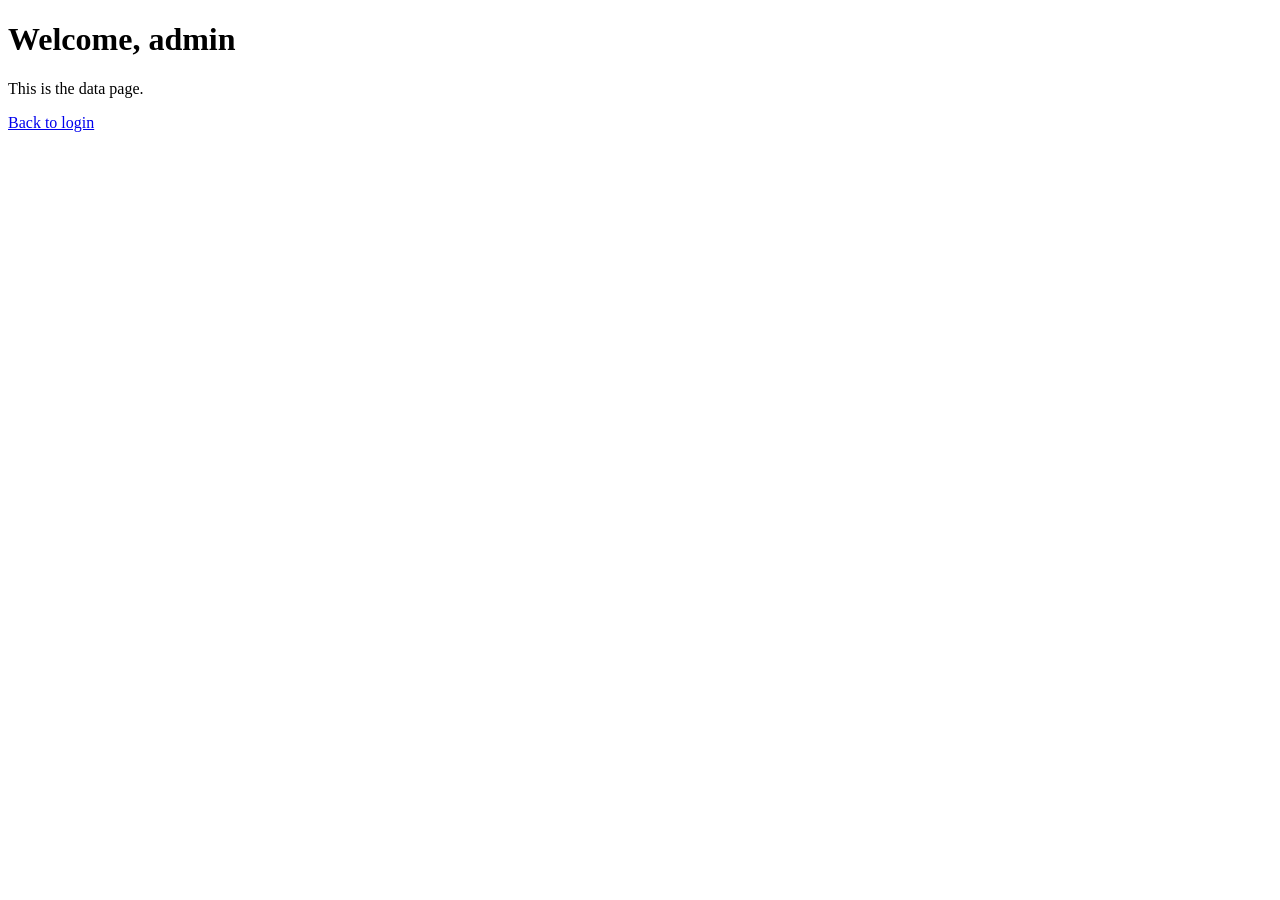
==== templates/data.html @ 6bbce8dc "Add files via upload" ====
<!DOCTYPE html>
<html lang="en">
<head>
  <meta charset="utf-8">
  <meta name="viewport" content="width=device-width, initial-scale=1">
  <title>Data</title>
  <link rel="stylesheet" href="{{ url_for('static', filename='styles.css') }}">
</head>
<body>
  <div class="container">
    <h1>Welcome, admin</h1>
    <p>This is the data page.</p>
    <a href="/">Back to login</a>
  </div>
</body>
</html>
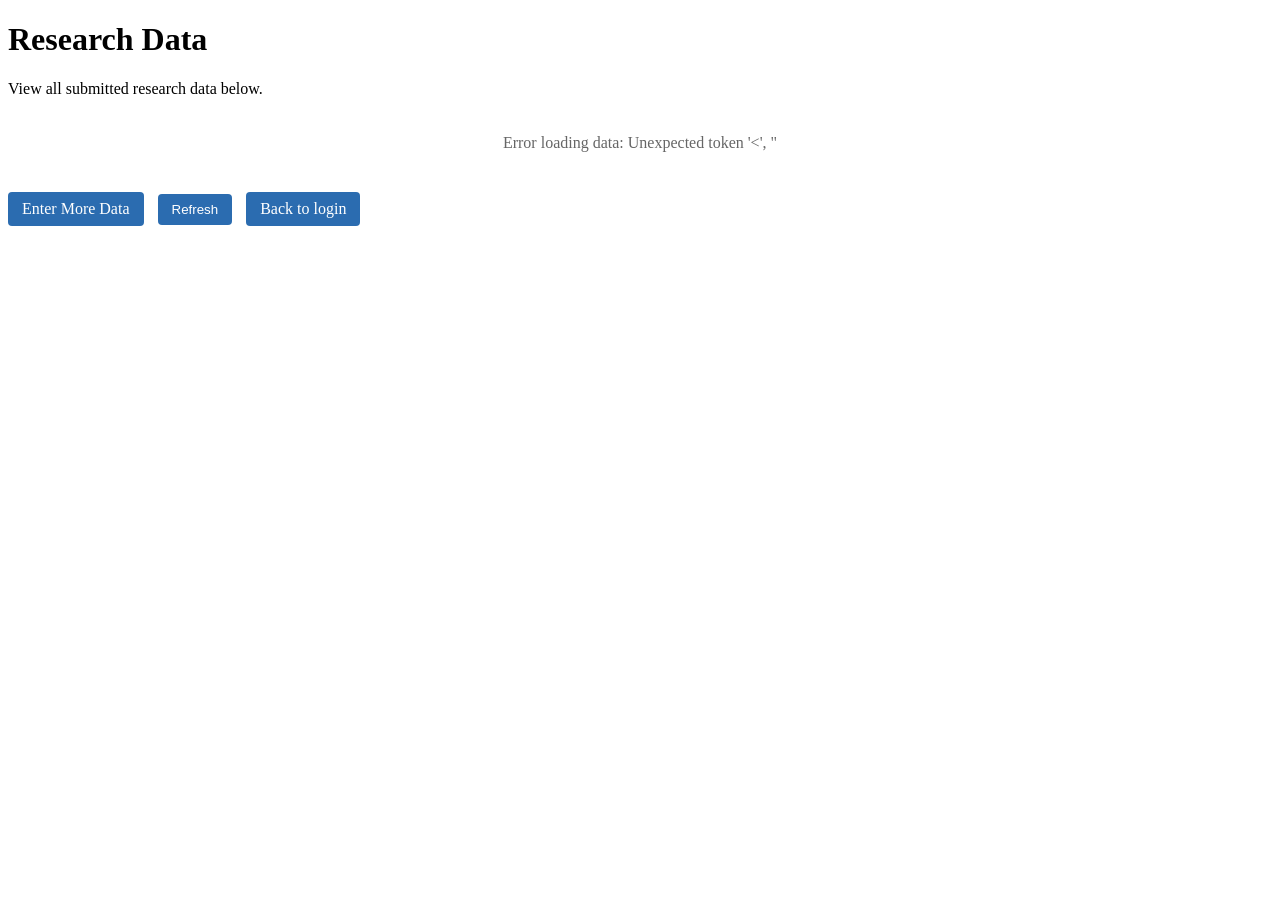
==== commit 9a2a0854: "Added text entry/data table without Supabase No Supabase yet, but configured so that one can enter d" ====
--- a/templates/data.html
+++ b/templates/data.html
@@ -5,12 +5,135 @@
   <meta name="viewport" content="width=device-width, initial-scale=1">
   <title>Data</title>
   <link rel="stylesheet" href="{{ url_for('static', filename='styles.css') }}">
+  <style>
+    table {
+      width: 100%;
+      border-collapse: collapse;
+      margin-top: 20px;
+    }
+    th {
+      background: #2b6cb0;
+      color: #fff;
+      padding: 12px;
+      text-align: left;
+      font-weight: bold;
+    }
+    td {
+      padding: 12px;
+      border-bottom: 1px solid #ddd;
+    }
+    tr:hover {
+      background: #f5f5f5;
+    }
+    .button-group {
+      margin-top: 20px;
+    }
+    .button-group a, .button-group button {
+      margin-right: 10px;
+      padding: 8px 14px;
+      background: #2b6cb0;
+      color: #fff;
+      text-decoration: none;
+      border: none;
+      border-radius: 4px;
+      cursor: pointer;
+      display: inline-block;
+    }
+    .button-group a:hover, .button-group button:hover {
+      background: #234f86;
+    }
+    .empty-state {
+      text-align: center;
+      padding: 40px 20px;
+      color: #999;
+    }
+    .loading {
+      text-align: center;
+      padding: 20px;
+      color: #666;
+    }
+  </style>
 </head>
 <body>
   <div class="container">
-    <h1>Welcome, admin</h1>
-    <p>This is the data page.</p>
-    <a href="/">Back to login</a>
+    <h1>Research Data</h1>
+    <p>View all submitted research data below.</p>
+    
+    <div id="loading" class="loading">Loading data...</div>
+    <div id="dataContainer" style="display: none;">
+      <table id="dataTable">
+        <thead>
+          <tr>
+            <th>Timestamp</th>
+            <th>Heart Rate (BPM)</th>
+            <th>Test Score</th>
+          </tr>
+        </thead>
+        <tbody id="dataBody">
+        </tbody>
+      </table>
+    </div>
+    <div id="emptyState" class="empty-state" style="display: none;">
+      <p>No data available yet. <a href="/enter_data.html">Enter some data</a> to get started.</p>
+    </div>
+    
+    <div class="button-group">
+      <a href="/enter_data.html">Enter More Data</a>
+      <button onclick="refreshData()">Refresh</button>
+      <a href="/">Back to login</a>
+    </div>
   </div>
+
+  <script>
+    // Fetch and display data
+    async function loadData() {
+      try {
+        const response = await fetch('/api/get_data');
+        const result = await response.json();
+        
+        const loadingDiv = document.getElementById('loading');
+        const dataContainer = document.getElementById('dataContainer');
+        const emptyState = document.getElementById('emptyState');
+        const dataBody = document.getElementById('dataBody');
+        
+        loadingDiv.style.display = 'none';
+        
+        if (result.data && result.data.length > 0) {
+          dataContainer.style.display = 'block';
+          emptyState.style.display = 'none';
+          
+          // Clear existing rows
+          dataBody.innerHTML = '';
+          
+          // Add data rows
+          result.data.forEach(item => {
+            const row = document.createElement('tr');
+            const timestamp = new Date(item.timestamp).toLocaleString();
+            row.innerHTML = `
+              <td>${timestamp}</td>
+              <td>${item.heartRate}</td>
+              <td>${item.testScore}</td>
+            `;
+            dataBody.appendChild(row);
+          });
+        } else {
+          dataContainer.style.display = 'none';
+          emptyState.style.display = 'block';
+        }
+      } catch (error) {
+        document.getElementById('loading').innerHTML = '<div class="error">Error loading data: ' + error.message + '</div>';
+      }
+    }
+    
+    function refreshData() {
+      document.getElementById('loading').style.display = 'block';
+      document.getElementById('dataContainer').style.display = 'none';
+      document.getElementById('emptyState').style.display = 'none';
+      loadData();
+    }
+    
+    // Load data when page loads
+    loadData();
+  </script>
 </body>
 </html>
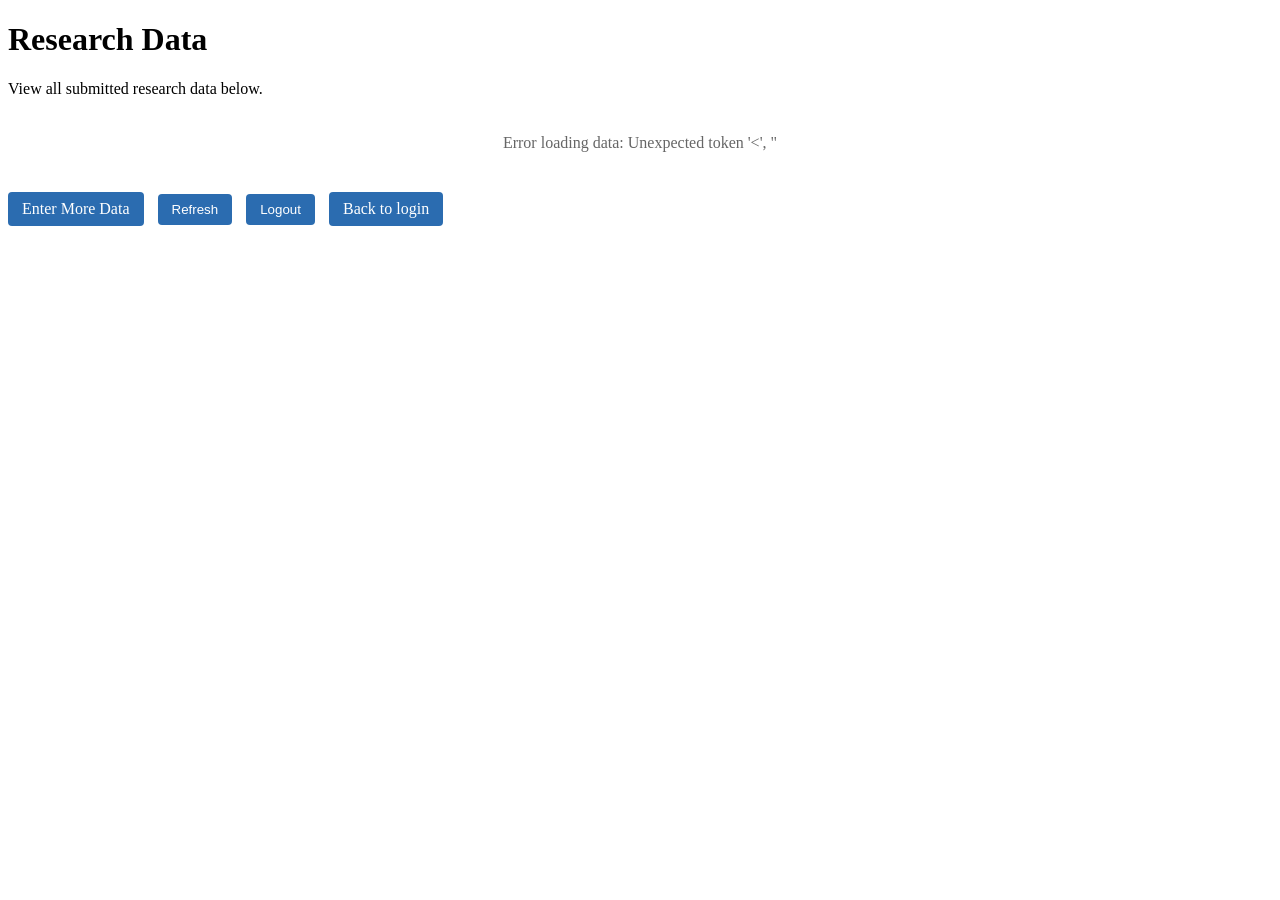
==== commit e14ec047: "Update data.html with new heart rate fields and logout" ====
--- a/templates/data.html
+++ b/templates/data.html
@@ -65,7 +65,8 @@
         <thead>
           <tr>
             <th>Timestamp</th>
-            <th>Heart Rate (BPM)</th>
+            <th>Baseline Heart Rate</th>
+            <th>New Heart Rate</th>
             <th>Test Score</th>
           </tr>
         </thead>
@@ -80,6 +81,7 @@
     <div class="button-group">
       <a href="/enter_data.html">Enter More Data</a>
       <button onclick="refreshData()">Refresh</button>
+      <button type="button" onclick="logout()">Logout</button>
       <a href="/">Back to login</a>
     </div>
   </div>
@@ -88,7 +90,7 @@
     // Fetch and display data
     async function loadData() {
       try {
-        const response = await fetch('/api/get_data');
+        const response = await fetch('/api/get_data', { credentials: 'same-origin' });
         const result = await response.json();
         
         const loadingDiv = document.getElementById('loading');
@@ -111,8 +113,9 @@
             const timestamp = new Date(item.timestamp).toLocaleString();
             row.innerHTML = `
               <td>${timestamp}</td>
-              <td>${item.heartRate}</td>
-              <td>${item.testScore}</td>
+              <td>${item.baseline_heart_rate || 'N/A'}</td>
+              <td>${item.new_heart_rate || 'N/A'}</td>
+              <td>${item.test_score || 'N/A'}</td>
             `;
             dataBody.appendChild(row);
           });
@@ -131,6 +134,11 @@
       document.getElementById('emptyState').style.display = 'none';
       loadData();
     }
+
+    async function logout() {
+      await fetch('/api/logout', { method: 'POST', credentials: 'same-origin' });
+      window.location.href = '/';
+    }
     
     // Load data when page loads
     loadData();
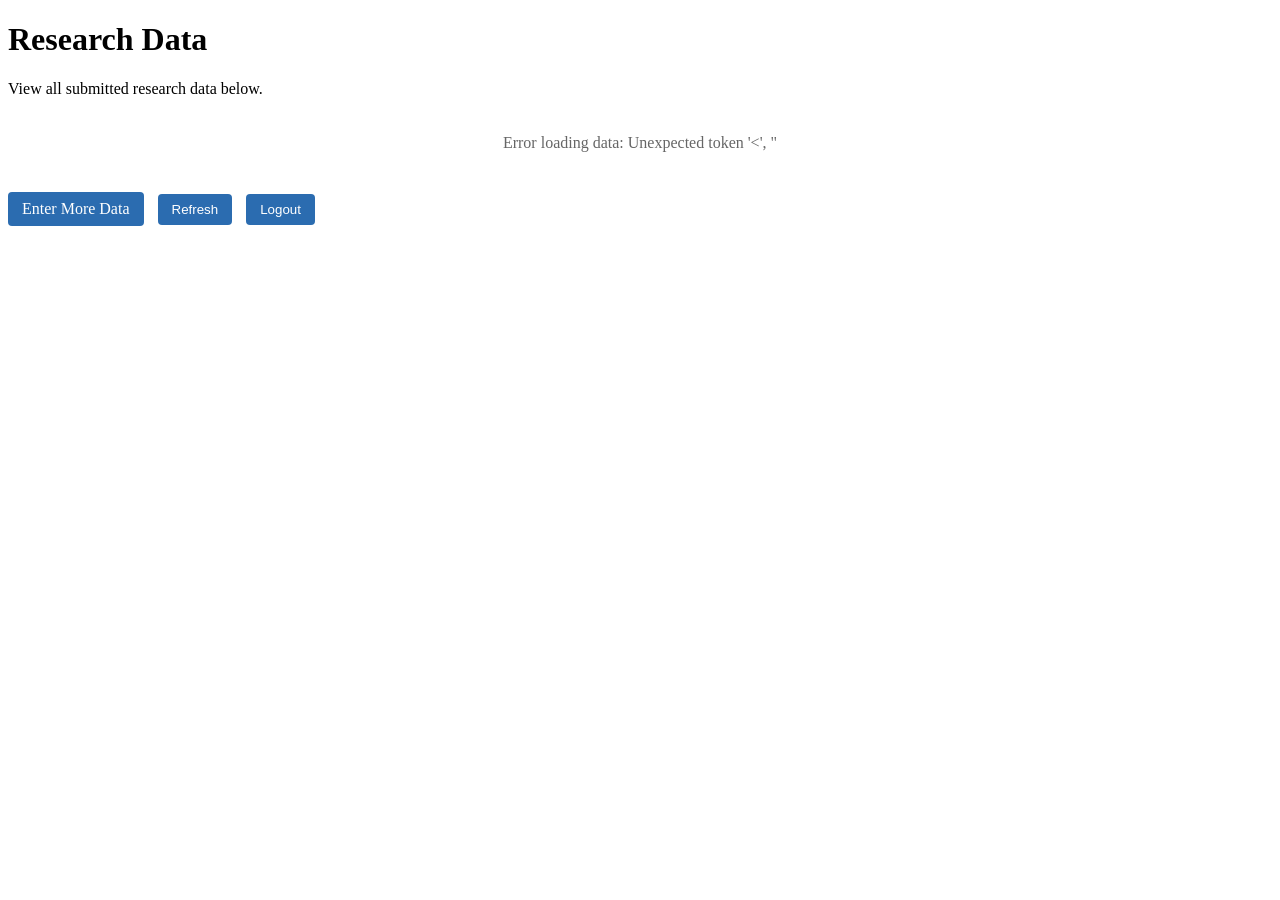
==== commit 0fbd97f1: "Add files via upload" ====
--- a/templates/data.html
+++ b/templates/data.html
@@ -68,6 +68,7 @@
             <th>Baseline Heart Rate</th>
             <th>New Heart Rate</th>
             <th>Test Score</th>
+            <th>SPE</th>
           </tr>
         </thead>
         <tbody id="dataBody">
@@ -82,7 +83,7 @@
       <a href="/enter_data.html">Enter More Data</a>
       <button onclick="refreshData()">Refresh</button>
       <button type="button" onclick="logout()">Logout</button>
-      <a href="/">Back to login</a>
+      <!-- <a href="/">Back to login</a> -->
     </div>
   </div>
 
@@ -111,11 +112,22 @@
           result.data.forEach(item => {
             const row = document.createElement('tr');
             const timestamp = new Date(item.timestamp).toLocaleString();
+            
+            // Calculate SPE: test_score / (baseline_heart_rate / new_heart_rate * 100)
+            let speValue = 'N/A';
+            if (item.baseline_heart_rate && item.new_heart_rate && item.test_score) {
+              const denominator = (item.baseline_heart_rate / item.new_heart_rate) * 100;
+              if (denominator !== 0) {
+                speValue = (item.test_score / denominator).toFixed(2);
+              }
+            }
+            
             row.innerHTML = `
               <td>${timestamp}</td>
               <td>${item.baseline_heart_rate || 'N/A'}</td>
               <td>${item.new_heart_rate || 'N/A'}</td>
               <td>${item.test_score || 'N/A'}</td>
+              <td>${speValue}</td>
             `;
             dataBody.appendChild(row);
           });
